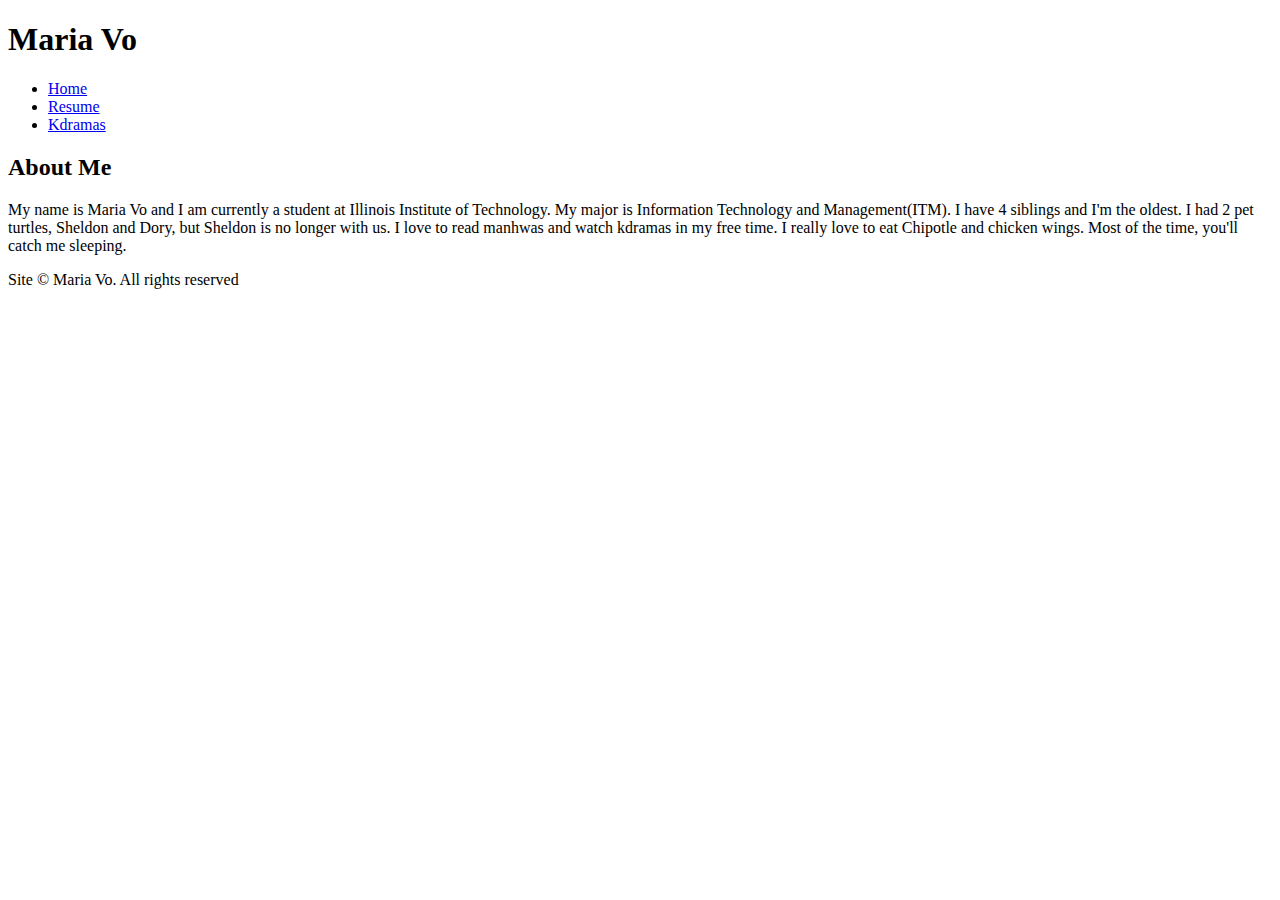
==== index.html @ 294f70ff "Copy project-one to project-two" ====
<!DOCTYPE html>
<html lang="en">
  <head>
      <title>Maria Vo: Home Page</title>
      <meta name="viewpoint" content="width=device-width,initial-scale=1.0,shrink-to-fit=none"/>
      <meta charset="utf-8"/>
    </head>
    <body>
        <header id="header">
          <h1>Maria Vo</h1>
          <nav id="navigation">
            <ul>
              <li><a href="index.html">Home</a></li>
              <li><a href="resume/index.html">Resume</a></li>
              <li><a href="kdrama/index.html">Kdramas</a></li>
            </ul>
          </nav>
        </header>

        <main id="content">
          <h2>About Me</h2>
          <p>
            My name is Maria Vo and I am currently a student at Illinois Institute of Technology. My major is Information Technology and Management(ITM).
            I have 4 siblings and I'm the oldest. I had 2 pet turtles, Sheldon and Dory, but Sheldon is no longer with us. I love to read manhwas and watch
            kdramas in my free time. I really love to eat Chipotle and chicken wings. Most of the time, you'll catch me sleeping.
          </p>
        </main>

        <footer>
          <p>Site © Maria Vo. All rights reserved</p>
        </footer>

      </body>
    </html>
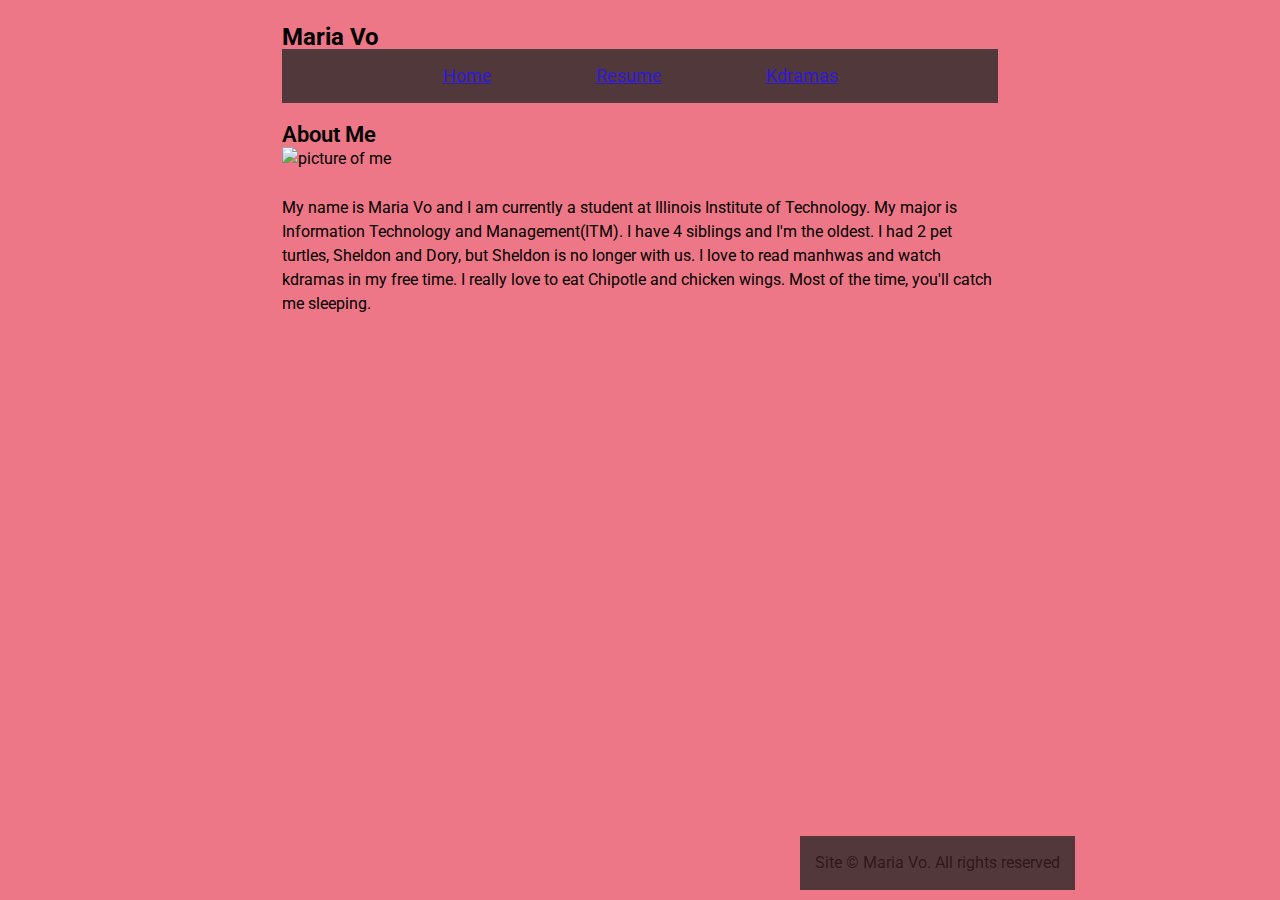
==== commit 7b7a218c: "add image of myself" ====
--- a/index.html
+++ b/index.html
@@ -4,6 +4,7 @@
       <title>Maria Vo: Home Page</title>
       <meta name="viewpoint" content="width=device-width,initial-scale=1.0,shrink-to-fit=none"/>
       <meta charset="utf-8"/>
+      <link rel="stylesheet" href="assets/css/screen.css"/>
     </head>
     <body>
         <header id="header">
@@ -19,7 +20,8 @@
 
         <main id="content">
           <h2>About Me</h2>
-          <p>
+          <img src ="assets/img/IMG_0397" alt="picture of me"/>
+          <p id="index-para">
             My name is Maria Vo and I am currently a student at Illinois Institute of Technology. My major is Information Technology and Management(ITM).
             I have 4 siblings and I'm the oldest. I had 2 pet turtles, Sheldon and Dory, but Sheldon is no longer with us. I love to read manhwas and watch
             kdramas in my free time. I really love to eat Chipotle and chicken wings. Most of the time, you'll catch me sleeping.
--- a/assets/css/screen.css
+++ b/assets/css/screen.css
@@ -0,0 +1,92 @@
+@import url('https://fonts.googleapis.com/css2?family=Roboto&display=swap');
+@import url('https://basehold.it/24');
+/* http://meyerweb.com/eric/tools/css/reset/
+   v2.0 | 20110126
+   License: none (public domain)
+*/
+/* stylelint-disable*/
+a,abbr,acronym,address,applet,article,aside,audio,b,big,blockquote,body,canvas,caption,center,cite,code,dd,del,details,dfn,div,dl,dt,em,embed,fieldset,figcaption,figure,footer,form,h1,h2,h3,h4,h5,h6,header,hgroup,html,i,iframe,img,ins,kbd,label,legend,li,mark,menu,nav,object,ol,output,p,pre,q,ruby,s,samp,section,small,span,strike,strong,sub,summary,sup,table,tbody,td,tfoot,th,thead,time,tr,tt,u,ul,var,video{margin:0;padding:0;border:0;font:inherit;vertical-align:baseline}article,aside,details,figcaption,figure,footer,header,hgroup,main,menu,nav,section{display:block}html{line-height:1}body{line-height:inherit}ol,ul{list-style:none}blockquote,q{quotes:none}blockquote:after,blockquote:before,q:after,q:before{content:'';content:none}table{border-collapse:collapse;border-spacing:0}
+/* stylelint-enable */
+
+/* Begin site styles below */
+html {
+font-family: 'Roboto', sans-serif;
+font-size: 16px;
+line-height:24px;
+padding:12px;
+}
+body {
+  background-color: #ed7786;
+}
+#navigation {
+  background-color: #2b2929;
+  opacity: .8;
+  top: 30px;
+  padding: 15px;
+  word-spacing: 100px;
+  text-align: center;
+  font-size: 18px;
+}
+#navigation li {
+  display: inline;
+  position: relative;
+}
+a:hover {
+  color: white;
+  text-decoration: none;
+}
+h1 {
+  font-weight: 700;
+  font-size: 24px;
+}
+h2 {
+  padding-top: 20px;
+  font-weight: 600;
+  font-size: 22px;
+}
+h3 {
+  font-weight: 600;
+  font-size: 18px;
+}
+figure.photo{
+  padding-top:24px;
+  padding-bottom:24px;
+}
+figure{
+  padding-top: 48px;
+}
+@media screen and (min-width: 460px) {
+  html {
+    padding: 15px 15% 15px 15%;
+  }
+}
+@media screen and (min-width: 700px){
+  html {
+    padding: 20px 20% 20px 20%;
+  }
+}
+@media screen and (min-width: 950px){
+  html{
+    padding: 25px 22% 25px 22%;
+  }
+}
+figcaption{
+  font-size: 13px;
+  line-height: 16px;
+  padding-top: 5px;
+}
+img {
+  display: block;
+  max-width: 100%;
+}
+#index-para {
+  padding-top: 25px;
+}
+footer {
+  background-color: #2b2929;
+  opacity: .8;
+  padding: 15px;
+  position: fixed;
+  bottom: 10px;
+  left: 800px;
+}
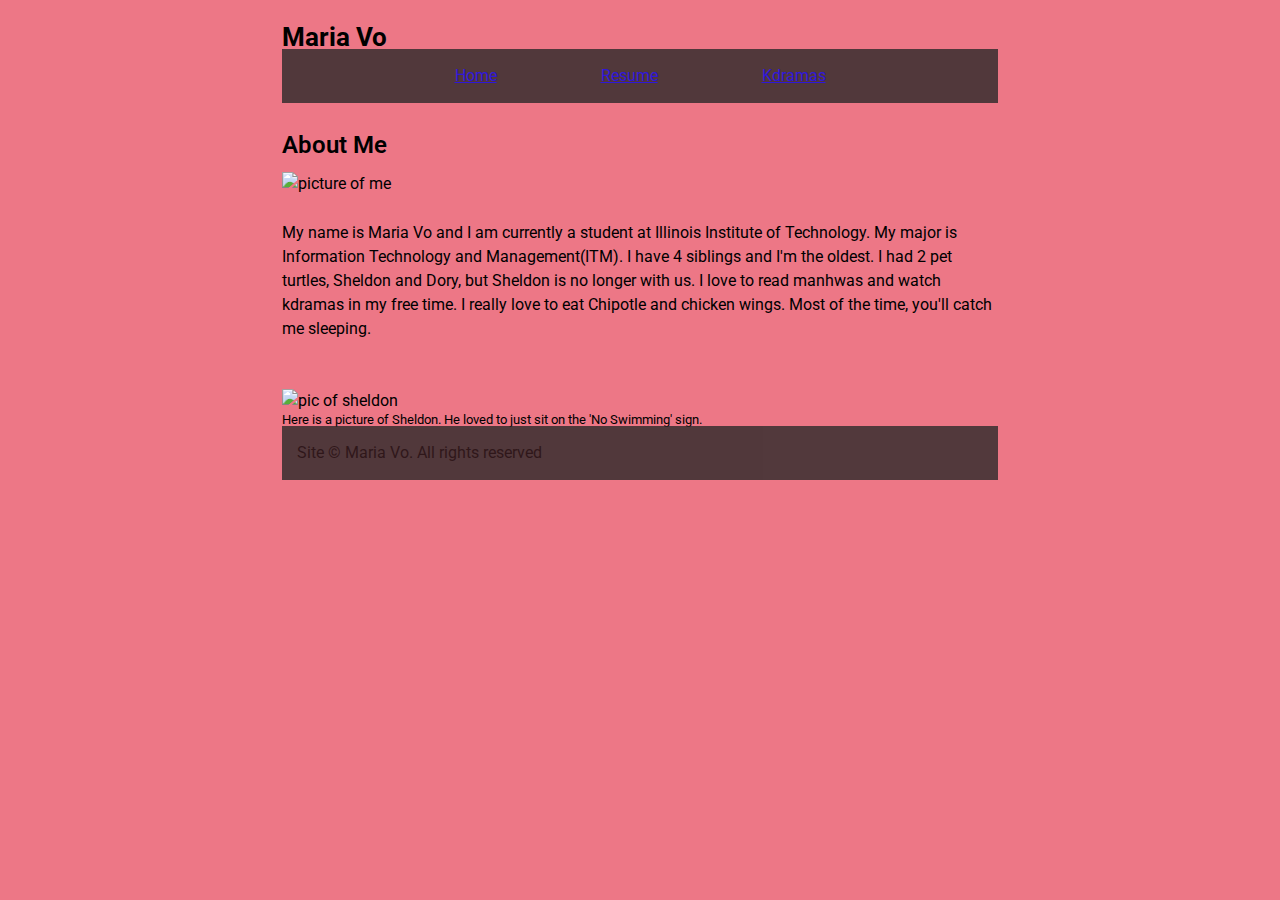
==== commit 7ee44db6: "Fix images on home page" ====
--- a/index.html
+++ b/index.html
@@ -20,12 +20,19 @@
 
         <main id="content">
           <h2>About Me</h2>
-          <img src ="assets/img/IMG_0397" alt="picture of me"/>
+          <img src ="assets/img/IMG_0397.jpg" alt="picture of me"/>
           <p id="index-para">
             My name is Maria Vo and I am currently a student at Illinois Institute of Technology. My major is Information Technology and Management(ITM).
             I have 4 siblings and I'm the oldest. I had 2 pet turtles, Sheldon and Dory, but Sheldon is no longer with us. I love to read manhwas and watch
             kdramas in my free time. I really love to eat Chipotle and chicken wings. Most of the time, you'll catch me sleeping.
           </p>
+
+          <figure class="sheldon">
+            <img src ="assets/img/IMG_0006.jpg" alt="pic of sheldon"/>
+              <figcaption>
+                Here is a picture of Sheldon. He loved to just sit on the 'No Swimming' sign.
+              </figcaption>
+          </figure>
         </main>
 
         <footer>
--- a/assets/css/screen.css
+++ b/assets/css/screen.css
@@ -11,9 +11,9 @@
 /* Begin site styles below */
 html {
 font-family: 'Roboto', sans-serif;
-font-size: 16px;
-line-height:24px;
-padding:12px;
+font-size: 1em;
+line-height: 1.5em;
+padding: 0.75em;
 }
 body {
   background-color: #ed7786;
@@ -21,15 +21,15 @@
 #navigation {
   background-color: #2b2929;
   opacity: .8;
-  top: 30px;
-  padding: 15px;
-  word-spacing: 100px;
+  top: 1.875em;
+  padding: 0.937em;
+  word-spacing: 6.25em;
   text-align: center;
-  font-size: 18px;
+  font-size: 1.125;
 }
 #navigation li {
   display: inline;
-  position: relative;
+  position: sticky;
 }
 a:hover {
   color: white;
@@ -37,56 +37,62 @@
 }
 h1 {
   font-weight: 700;
-  font-size: 24px;
+  font-size: 1.625em;
 }
 h2 {
-  padding-top: 20px;
+  padding-top: 1.25em;
+  padding-bottom: 0.625em;
   font-weight: 600;
-  font-size: 22px;
+  font-size: 1.5em;
 }
 h3 {
   font-weight: 600;
   font-size: 18px;
 }
 figure.photo{
-  padding-top:24px;
-  padding-bottom:24px;
+  padding-top: 1.5em;
+  padding-bottom: 1.5em;
 }
 figure{
-  padding-top: 48px;
+  padding-top: 3em;
 }
 @media screen and (min-width: 460px) {
   html {
-    padding: 15px 15% 15px 15%;
+    padding: 0.937em 15% 0.937em 15%;
   }
 }
 @media screen and (min-width: 700px){
   html {
-    padding: 20px 20% 20px 20%;
+    padding: 1.25em 20% 1.25em 20%;
   }
 }
 @media screen and (min-width: 950px){
   html{
-    padding: 25px 22% 25px 22%;
+    padding: 1.5625em 22% 1.5625em 22%;
   }
 }
 figcaption{
-  font-size: 13px;
-  line-height: 16px;
-  padding-top: 5px;
+  font-size: 0.8125em;
+  line-height: 1em;
+  padding-top: 0.3125;
 }
 img {
   display: block;
   max-width: 100%;
 }
 #index-para {
-  padding-top: 25px;
+  padding-top: 1.5625em;
+}
+#kdrama-para {
+  padding-top: 1.5625em;
+  padding-bottom: 1.5625em;
+}
+.experiences {
+padding-bottom: 1.25em;
 }
 footer {
   background-color: #2b2929;
   opacity: .8;
-  padding: 15px;
-  position: fixed;
-  bottom: 10px;
-  left: 800px;
+  padding: 0.9375em;
+  bottom: 1.25em;
 }
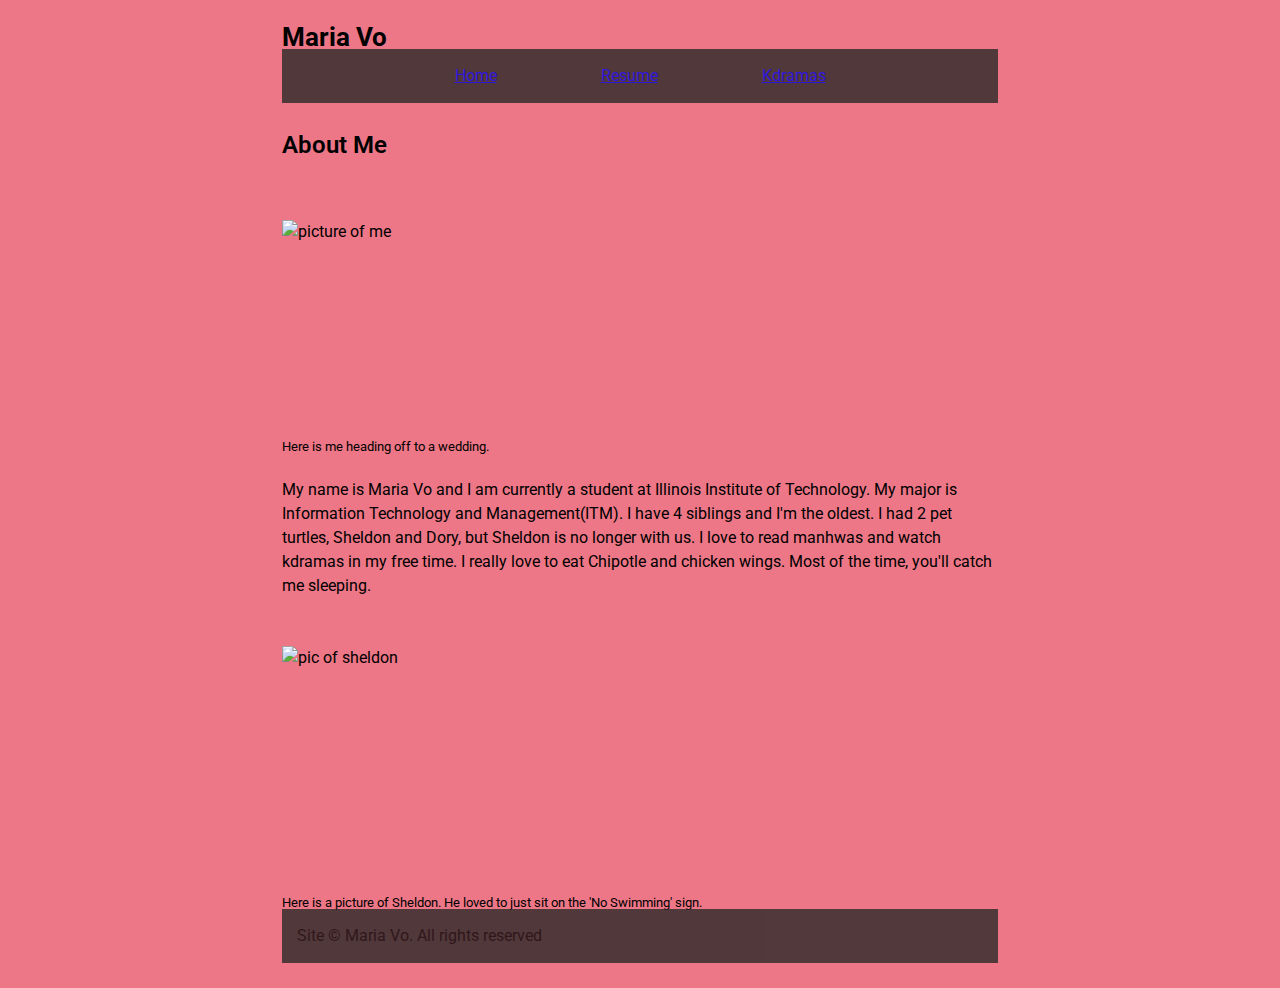
==== commit a87d87a1: "width and height changes to images" ====
--- a/index.html
+++ b/index.html
@@ -20,7 +20,13 @@
 
         <main id="content">
           <h2>About Me</h2>
-          <img src ="assets/img/IMG_0397.jpg" alt="picture of me"/>
+
+          <figure class="myself">
+            <img src ="assets/img/IMG_0397.jpg" alt="picture of me" width="230px" height="220px"/>
+              <figcaption>
+                Here is me heading off to a wedding.
+              </figcaption>
+          </figure>
           <p id="index-para">
             My name is Maria Vo and I am currently a student at Illinois Institute of Technology. My major is Information Technology and Management(ITM).
             I have 4 siblings and I'm the oldest. I had 2 pet turtles, Sheldon and Dory, but Sheldon is no longer with us. I love to read manhwas and watch
@@ -28,7 +34,7 @@
           </p>
 
           <figure class="sheldon">
-            <img src ="assets/img/IMG_0006.jpg" alt="pic of sheldon"/>
+            <img src ="assets/img/IMG_0006.jpg" alt="pic of sheldon" width="220px" height="250px"/>
               <figcaption>
                 Here is a picture of Sheldon. He loved to just sit on the 'No Swimming' sign.
               </figcaption>
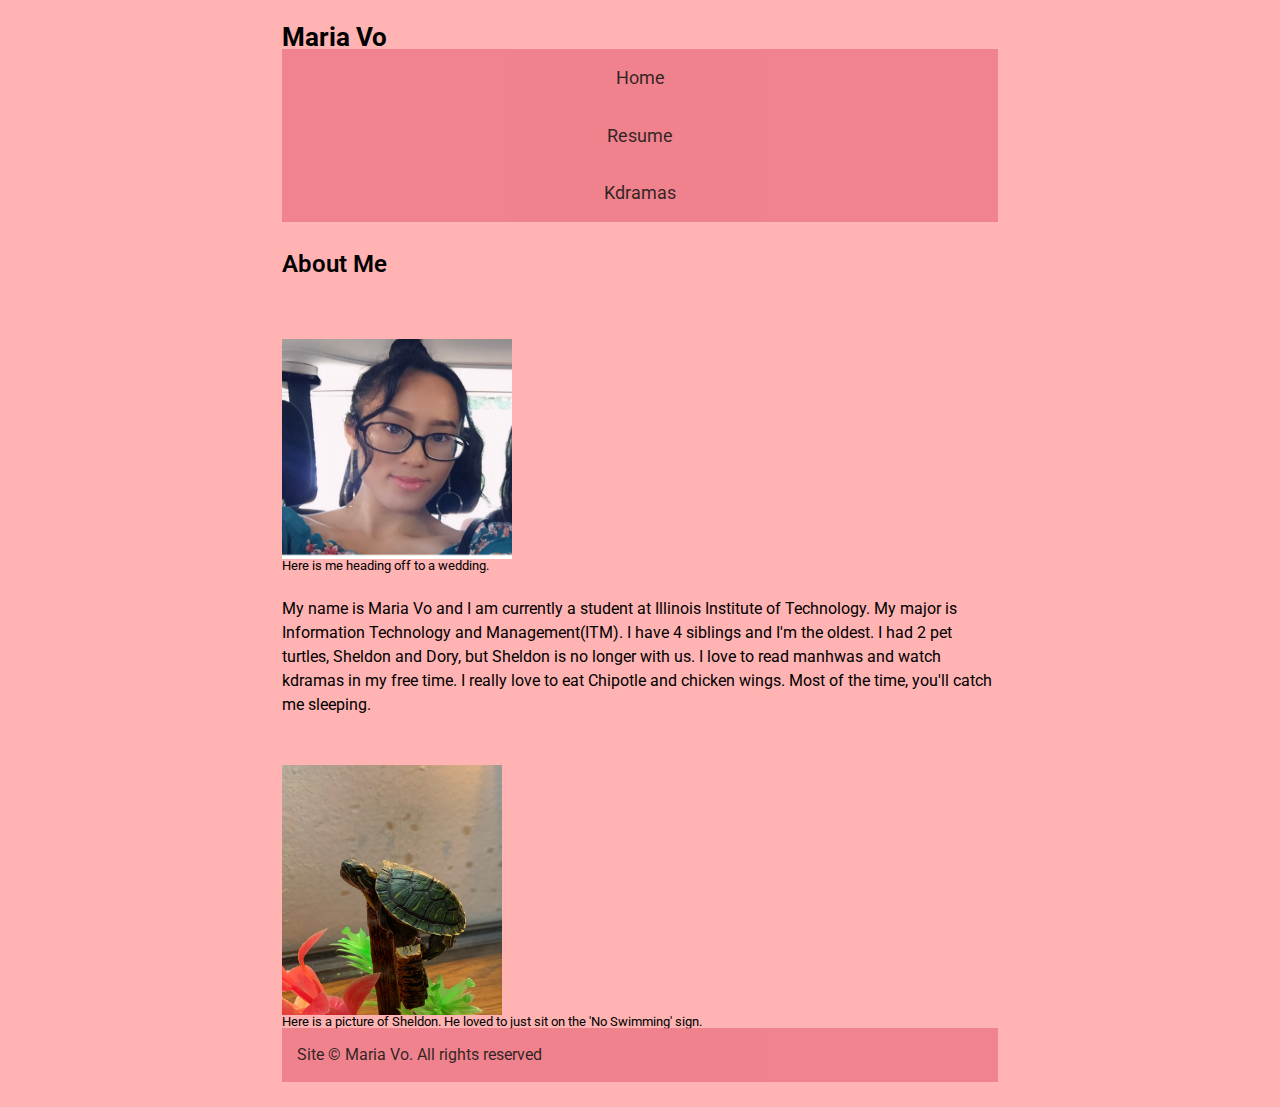
==== commit 83e07b44: "Add nav class to nav bar" ====
--- a/index.html
+++ b/index.html
@@ -10,7 +10,7 @@
         <header id="header">
           <h1>Maria Vo</h1>
           <nav id="navigation">
-            <ul>
+            <ul class= "nav">
               <li><a href="index.html">Home</a></li>
               <li><a href="resume/index.html">Resume</a></li>
               <li><a href="kdrama/index.html">Kdramas</a></li>
--- a/assets/css/screen.css
+++ b/assets/css/screen.css
@@ -16,24 +16,39 @@
 padding: 0.75em;
 }
 body {
-  background-color: #ed7786;
+  background-color: #ffb3b3;
 }
-#navigation {
-  background-color: #2b2929;
+/* #navigation {
+  display: block;
+  background: #2b2929;
   opacity: .8;
-  top: 1.875em;
   padding: 0.937em;
-  word-spacing: 6.25em;
   text-align: center;
-  font-size: 1.125;
+  font-size: 1.125em;
 }
 #navigation li {
   display: inline;
-  position: sticky;
 }
 a:hover {
   color: white;
   text-decoration: none;
+}
+a:link{
+  text-decoration: none;
+}
+*/
+.nav a {
+  display: block;
+  background: #ed7786;
+  color: black;
+  opacity: .8;
+  text-decoration: none;
+  text-align: center;
+  font-size: 1.125em;
+  padding: 0.937em;
+}
+.nav a:hover {
+  background: white;
 }
 h1 {
   font-weight: 700;
@@ -49,26 +64,22 @@
   font-weight: 600;
   font-size: 18px;
 }
-figure.photo{
-  padding-top: 1.5em;
-  padding-bottom: 1.5em;
-}
 figure{
   padding-top: 3em;
 }
 @media screen and (min-width: 460px) {
   html {
-    padding: 0.937em 15% 0.937em 15%;
+    padding: 15px 15% 15px 15%;
   }
 }
 @media screen and (min-width: 700px){
   html {
-    padding: 1.25em 20% 1.25em 20%;
+    padding: 20px 20% 20px 20%;
   }
 }
 @media screen and (min-width: 950px){
   html{
-    padding: 1.5625em 22% 1.5625em 22%;
+    padding: 25px 22% 25px 22%;
   }
 }
 figcaption{
@@ -78,7 +89,6 @@
 }
 img {
   display: block;
-  max-width: 100%;
 }
 #index-para {
   padding-top: 1.5625em;
@@ -90,9 +100,13 @@
 .experiences {
 padding-bottom: 1.25em;
 }
+#dramas li {
+  font-weight: 600;
+  padding-top: 1.25em;
+}
 footer {
-  background-color: #2b2929;
+  background-color: #ed7786;
   opacity: .8;
   padding: 0.9375em;
-  bottom: 1.25em;
+  bottom: 0;
 }
